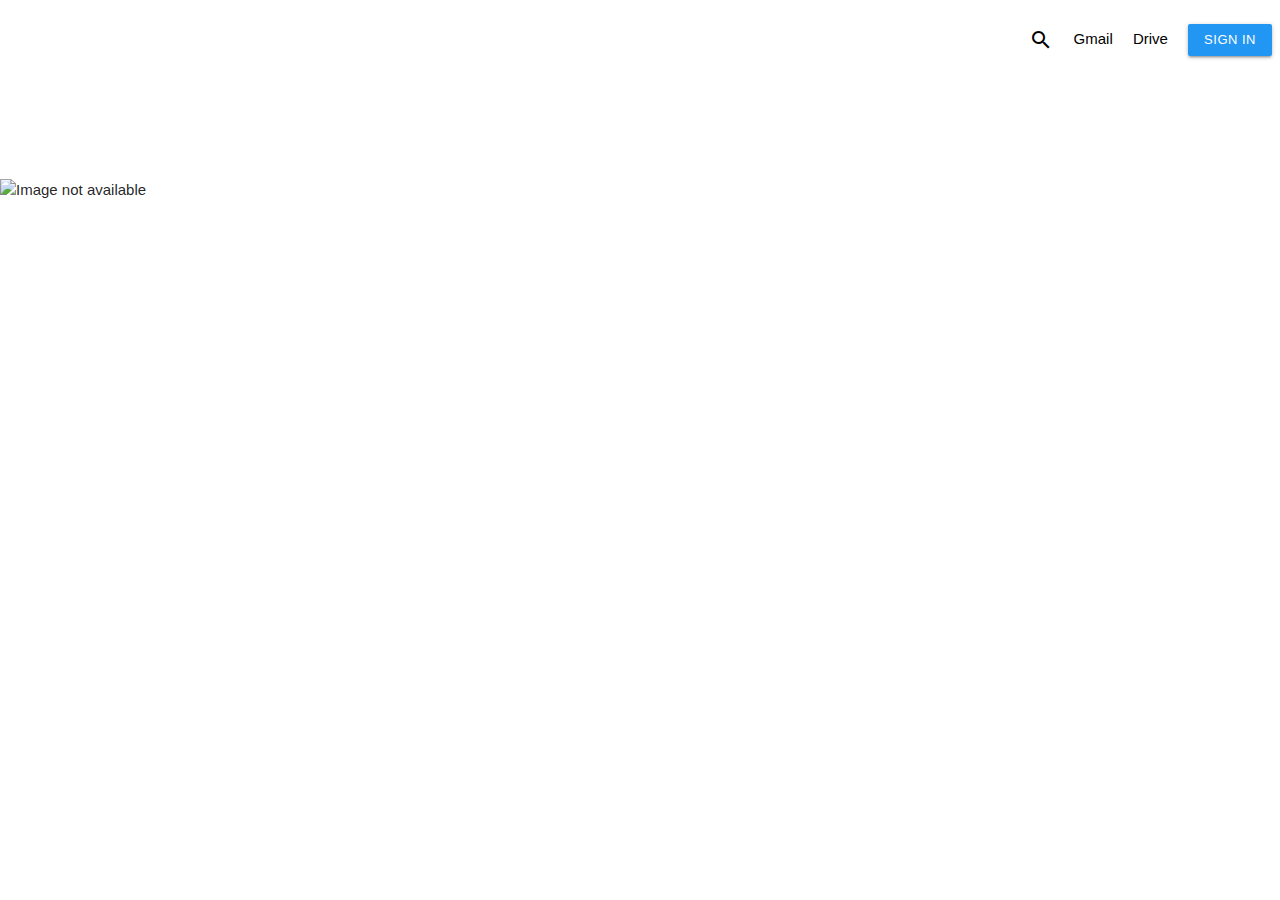
==== Google_Clone/index.html @ fd835164 "initial commit" ====
<html lang="en">
<head>
    <meta charset="UTF-8">
    <meta name="viewport" content="width=device-width, initial-scale=1.0">
    <title>Google Clone</title>
    <!-- Compiled and minified CSS -->
    <link rel="stylesheet" href="https://cdnjs.cloudflare.com/ajax/libs/materialize/1.0.0/css/materialize.min.css">
    <link rel="stylesheet" href="/Google_Clone/google_clone_css.css">
    <!-- Compiled and minified JavaScript -->
    <script src="https://cdnjs.cloudflare.com/ajax/libs/materialize/1.0.0/js/materialize.min.js"></script>
     <!--Import Google Icon Font-->
     <link href="https://fonts.googleapis.com/icon?family=Material+Icons" rel="stylesheet">
</head>
<body>

    <div id="nav">
        <ul>
            <li> <a href="blank"><i class="material-icons">search</i></a></li>
            <li><a href="www.gmail.com">Gmail</a></li>
            <li><a href="www.googledrive.com">Drive</a></li>
            <li> <a  class="btn-small blue" href="www.gmail.com" id="ssin">Sign in</a></li>
        </ul>
    </div>
    
    <div id="logo">
        <img src="https://www.google.com/images/branding/googlelogo/1x/googlelogo_color_272x92dp.png" alt="Image not available">
    </div>


</body>
</html>
---- Google_Clone/google_clone_css.css ----
div#nav ul{
    float: right;
    padding-top: 1;
}
div#nav ul li{
    display: inline-block;
    padding:8;
}
div#nav ul li a{
    color: black;
}
div#nav ul li a#ssin{
    color: white;
}
.material-icons{
    display: inline;
    vertical-align: top;
}

div#logo img{
    clear: both;
    display: block;
    margin: 0 auto;
    padding-top: 100;
}
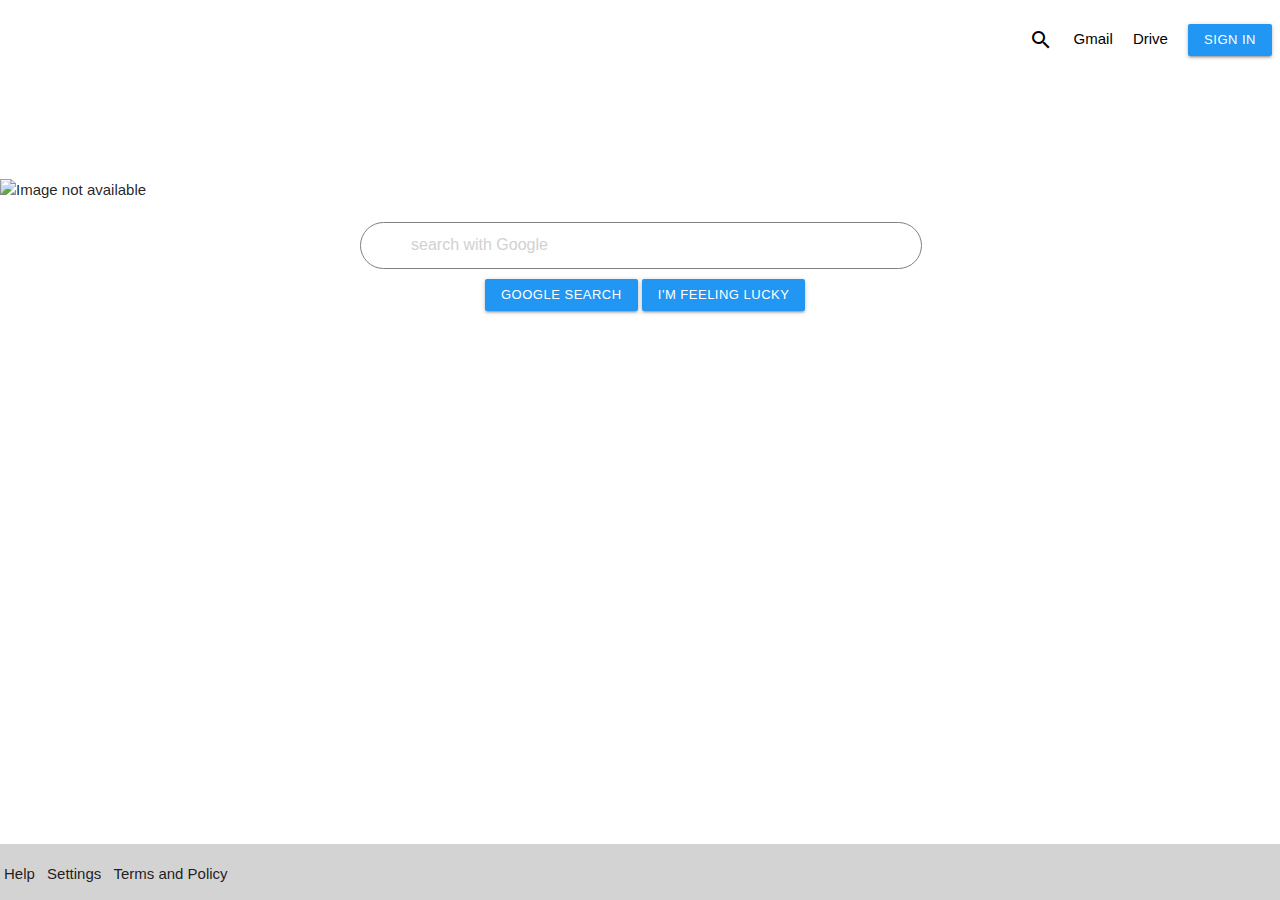
==== commit 90fe7a4e: "second commit" ====
--- a/Google_Clone/index.html
+++ b/Google_Clone/index.html
@@ -27,5 +27,24 @@
     </div>
 
 
+    <div id="bar">
+        <form  action="https://www.google.com/search" method="GET">
+        <input id="bar1"  type="text" name="q" placeholder="search with Google"> 
+        <div id="butbar"> 
+        <input class="btn-small blue" type="submit" value="Google Search">
+        <input class="btn-small blue" type="submit" value="I'm feeling Lucky">
+        </div>
+    </form>
+    </div>
+
+
+        <div id="foot">
+            <Ul>
+                <li>Help</li>
+                <li>Settings</li>
+                <li>Terms and Policy</li>
+
+            </Ul>
+        </div>
 </body>
 </html>--- a/Google_Clone/google_clone_css.css
+++ b/Google_Clone/google_clone_css.css
@@ -23,4 +23,54 @@
     display: block;
     margin: 0 auto;
     padding-top: 100;
+}
+
+div#bar {
+    clear: both;
+    display: block;
+    margin: 0 auto;
+    padding: 20;
+    width: 600;
+
+}
+div#bar #bar1
+{
+    text-align: left;
+    text-indent: 50px;
+    border-color: gray;
+    border: solid gray 1px;
+    border-radius: 350px;
+    
+}
+div#bar #bar1:hover
+{
+    text-align: left;
+    text-indent: 50px;
+    border-color: gray;
+    border: solid gray 2px;
+    border-radius: 350px;
+    
+}
+div#bar #butbar
+{
+    clear: both;
+    display: block;
+    padding-top: 2px;
+    padding-left: 125px;
+    margin: 0 auto;
+}
+
+div#foot{
+    bottom: 0;
+    left: 0;
+    right: 0;
+    position: absolute;
+    background-color:lightgrey;
+
+}
+
+div#foot ul li{
+    display: inline-block;
+    padding:4;
+    height: 10;
 }